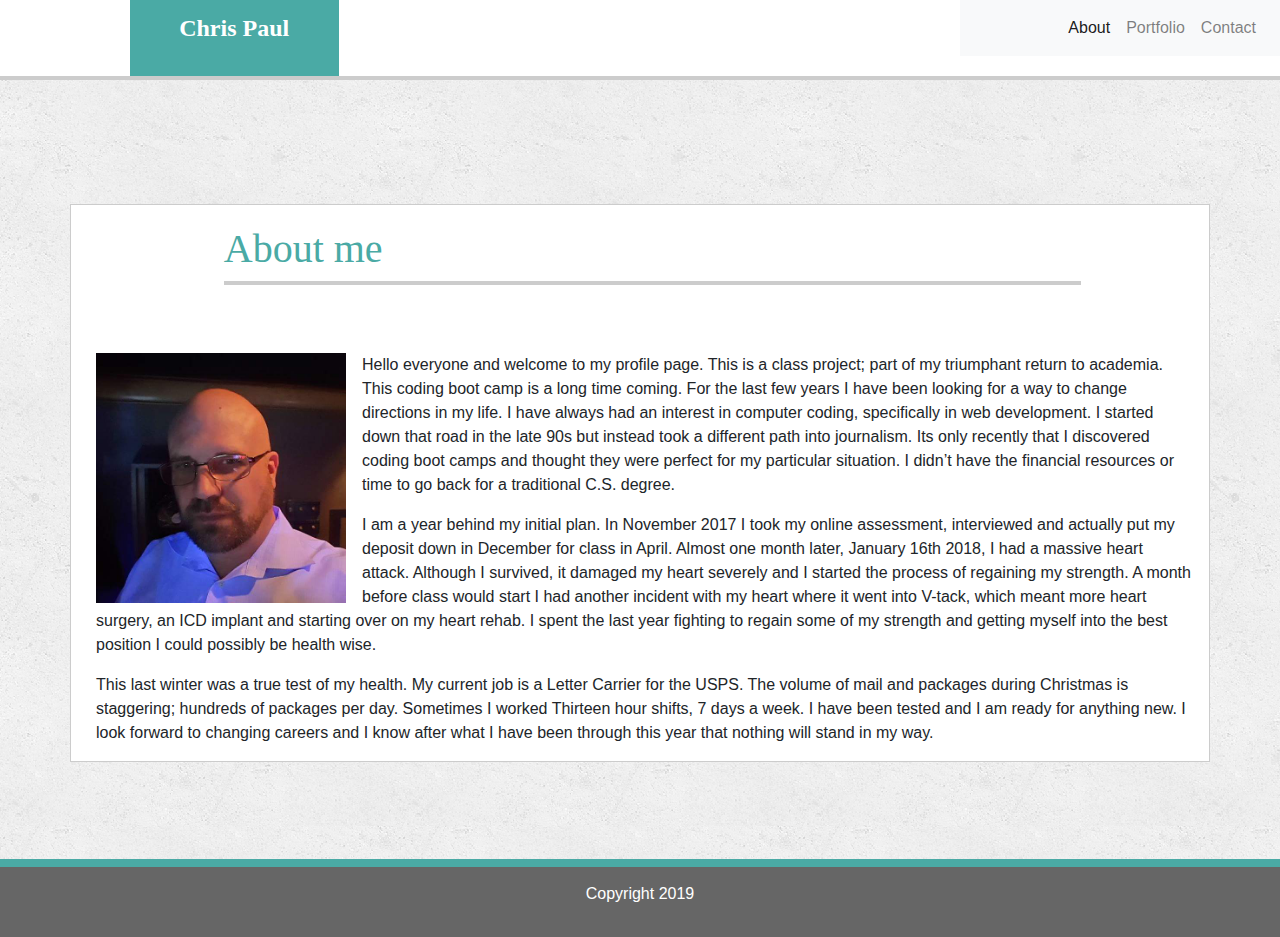
==== index.html @ 0825c5dd "help me" ====
<!DOCTYPE html>
<html lang="en">

<head>
  <title>Index</title>
  <meta charset="utf-8">
  <meta name="viewport" content="width=device-width, initial-scale=1">
  <link rel="stylesheet" href="https://maxcdn.bootstrapcdn.com/bootstrap/4.0.0/css/bootstrap.min.css">
  <link rel="stylesheet" type="text/css" href="css/style.css">
  <link rel="stylesheet" href="css/bootstrap-responsive.css">

</head>

<body>
  <div class="container-fluid" id= "masthead">
    <div class="row">
      <div class="col-sm-1"></div>

      <div class="col-sm-2" id="logo">Chris Paul</div>
      <div class="col-sm-2"></div>
      <div class="col-sm-2"></div>
      <div class="col-sm-4">

        <nav class="navbar fixed-top navbar-expand-md navbar-light bg-light">
         
            <button class="navbar-toggler" type="button" data-toggle="collapse" data-target="#navbarCollapse"
              aria-controls="navbarCollapse" aria-expanded="false" aria-label="Toggle navigation">
              <span class="navbar-toggler-icon"></span>
            </button>
            <div class="collapse navbar-collapse" id="navbarCollapse">
              <!-- left navigation links -->


              <!-- right navigation link -->
              <ul class="nav navbar-nav ml-auto">
                <li class="nav-item active">
                  <a class="nav-link" href="index.html">About</a>
                </li>

                <!-- regular navigation link -->
                <li class="nav-item">
                  <a class="nav-link" href="portfolio.html">Portfolio</a>
                </li>
                <li class="nav-item">
                  <a class="nav-link" href="contact.html">Contact</a>
                </li>
              </ul>
            </div>
          
        </nav>

      </div>
    </div>
    <div class="col-sm-1"></div>
  </div>
  </div>



  <div class="jumbotron">
    <div class="container middle">
     
      <div class="row">

        <div class="col-md-1"></div>
        <div class="col-md-10">
          <div class="heading">
            <h1>About me</h1>
          </div>
        </div>
        <div class="col-md-1"></div>
      </div>

      <div class="row-fluid">

        <article class="row single-post mt-5 no-gutters">
          <div class="col-md-12">
            <div class="image-wrapper float-left pr-3">
              <img src="images/chrispaul.jpg" class="nohover" width="250" height="250" alt="Picture of Christopher Paul">
            </div>
            <p>
              Hello everyone and welcome to my profile page. This is a class project; part of my
              triumphant return to academia. This coding boot camp is a long time coming. For the
              last few years I have been looking for a way to change directions in my life. I have
              always had an interest in computer coding, specifically in web development. I started
              down that road in the late 90s but instead took a different path into journalism. Its
              only recently that I discovered coding boot camps and thought they were perfect for my
              particular situation. I didn’t have the financial resources or time to go back for a
              traditional C.S. degree.</p>
            <p>
              I am a year behind my initial plan. In November 2017 I took my online assessment,
              interviewed and actually put my deposit down in December for class in April. Almost one
              month later, January 16th 2018, I had a massive heart attack. Although I survived, it
              damaged my heart severely and I started the process of regaining my strength. A month
              before class would start I had another incident with my heart where it went into
              V-tack, which meant more heart surgery, an ICD implant and starting over on my heart
              rehab. I spent the last year fighting to regain some of my strength and getting myself
              into the best position I could possibly be health wise.
            </p>
            <p>
              This last winter was a true test of my health. My current job is a Letter Carrier for
              the USPS. The volume of mail and packages during Christmas is staggering; hundreds of
              packages per day. Sometimes I worked Thirteen hour shifts, 7 days a week. I have been
              tested and I am ready for anything new. I look forward to changing careers and I know
              after what I have been through this year that nothing will stand in my way.</p>
          </div>
        </article>

      </div>
    </div>
  </div>
   





  <div class="row">

    <div class="col-md-12 spacer">
      <!-- does the line need to have a sperate word or name in an empty column -->

    </div>
  </div>
  <footer>
    <p>Copyright 2019</p>
  </footer>
  <!-- can we use a regular footer or does it have to be BS -->





</body>

</html>
---- css/style.css ----
body{
    background-image: url(../images/concrete_seamless1.png);
  }  

.jumbotron {
  margin-top: 60px;
  background-image: url(../images/concrete_seamless1.png);
  }
  #logo{
    background-color: #4aaaa5;
    color: #ffffff;
    font-size: 24px;
    font-weight: bold;
    font-family: 'Georgia', Times, Times New Roman, serif;
    text-align: center;
    padding: 10px;
    height: 76px;
  }
  li a:hover {
  background-color: #4aaaa5;
  height: 40px;
}
img.nohover:hover {
    opacity: 1.0;
    filter: alpha(opacity=1.0);
  }
  img:hover {
    opacity: 0.5;
    filter: alpha(opacity=50);  
  }

    .container-fluid {
    
    background-color: white;
  }  

  
  .games{
    padding: 10px;
    position:absolute;
    width:300px;
    height: 50px;
    background-color:#4aaaa5;
    color:#ffffff;
    top:140px;
     
    font-size:17px;
    z-index:2;
    text-align: center;
    text-indent: 0;
  }
  .box{
  
    margin-left: 18%;
    padding: 10px;
   border: 10px;

  z-index:1;
}
.row{
  margin-left: 10px;
}
.navbar{
  margin-left: 75%;
 
}


  footer {
    border-top: 8px solid #4aaaa5;
    background-color: #666666;

    padding: 15px;
    color: #ffffff;
    text-align: center;
  }

   #masthead {
    height: 80px;
    border-bottom: 4px solid  #cccccc;
   
  }

  .middle {
    border: 1px solid #ccc;
    background-color: white;

  }

  .heading {
    font-family: 'Georgia', Times, Times New Roman, serif;
    color: #4aaaa5;
    font-size: 24px;
    font-weight: bold;
    
    border-bottom-style: solid;
    border-bottom-color: #cccccc;
    border-bottom-width: 4px;
    margin: 20px;
  }
  .btn {
     
    background-color: #4aaaa5;
    color: white;
    
    border-color: #4aaaa5;
    font-family:'Arial', 'Helvetica Neue', Helvetica, sans-serif;
    
     
  }
  .btn:hover {
    background-color: #1f6e6a;
  }
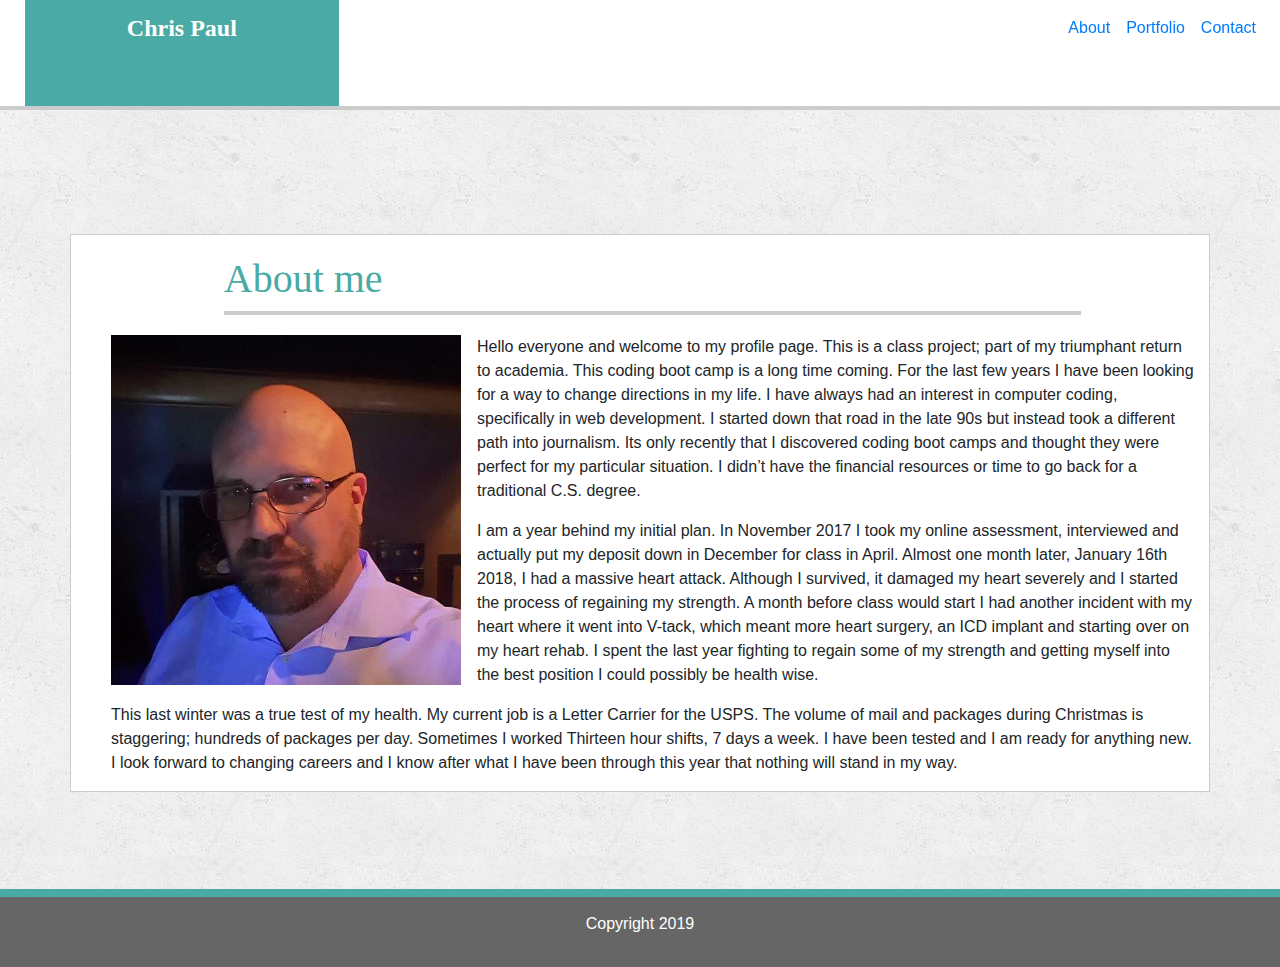
==== commit 99b8b57a: "update number 2" ====
--- a/index.html
+++ b/index.html
@@ -12,49 +12,55 @@
 </head>
 
 <body>
-  <div class="container-fluid" id= "masthead">
-    <div class="row">
-      <div class="col-sm-1"></div>
-
-      <div class="col-sm-2" id="logo">Chris Paul</div>
-      <div class="col-sm-2"></div>
-      <div class="col-sm-2"></div>
-      <div class="col-sm-4">
-
-        <nav class="navbar fixed-top navbar-expand-md navbar-light bg-light">
-         
-            <button class="navbar-toggler" type="button" data-toggle="collapse" data-target="#navbarCollapse"
-              aria-controls="navbarCollapse" aria-expanded="false" aria-label="Toggle navigation">
-              <span class="navbar-toggler-icon"></span>
-            </button>
-            <div class="collapse navbar-collapse" id="navbarCollapse">
-              <!-- left navigation links -->
-
-
-              <!-- right navigation link -->
-              <ul class="nav navbar-nav ml-auto">
-                <li class="nav-item active">
-                  <a class="nav-link" href="index.html">About</a>
-                </li>
-
-                <!-- regular navigation link -->
-                <li class="nav-item">
-                  <a class="nav-link" href="portfolio.html">Portfolio</a>
-                </li>
-                <li class="nav-item">
-                  <a class="nav-link" href="contact.html">Contact</a>
-                </li>
-              </ul>
-            </div>
+    <div class="container-fluid masthead">
+        <div class="row">
           
-        </nav>
-
+    
+          <div class="col" id="logo">Chris Paul</div>
+          
+        </div>
+        <div class="row" id="nav">
+          <div class="col"></div>
+          <div class="col"></div>
+          <div class="col"></div>
+          <div class="col"></div>
+          <div class="col"></div>
+          <div class="col">
+    
+            <nav class="navbar fixed-top navbar-expand-md">
+    
+              <button class="navbar-toggler" type="button" data-toggle="collapse" data-target="#navbarCollapse"
+                aria-controls="navbarCollapse" aria-expanded="false" aria-label="Toggle navigation">
+                <span class="navbar-toggler-icon"></span>
+              </button>
+              <div class="collapse navbar-collapse" id="navbarCollapse">
+                <!-- left navigation links -->
+    
+    
+                <!-- right navigation link -->
+                <ul class="nav navbar-nav ml-auto">
+                  <li class="nav-item active">
+                    <a class="nav-link" href="index.html">About</a>
+                  </li>
+    
+                  <!-- regular navigation link -->
+                  <li class="nav-item">
+                    <a class="nav-link" href="portfolio.html">Portfolio</a>
+                  </li>
+                  <li class="nav-item">
+                    <a class="nav-link" href="contact.html">Contact</a>
+                  </li>
+                </ul>
+              </div>
+    
+            </nav>
+    
+          </div>
+        </div>
+        <div class="col-sm-1"></div>
       </div>
-    </div>
-    <div class="col-sm-1"></div>
-  </div>
-  </div>
-
+      </div>
+    
 
 
   <div class="jumbotron">
@@ -68,15 +74,16 @@
             <h1>About me</h1>
           </div>
         </div>
-        <div class="col-md-1"></div>
+       
       </div>
 
       <div class="row-fluid">
 
-        <article class="row single-post mt-5 no-gutters">
-          <div class="col-md-12">
-            <div class="image-wrapper float-left pr-3">
-              <img src="images/chrispaul.jpg" class="nohover" width="250" height="250" alt="Picture of Christopher Paul">
+        <article class="row">
+          <!-- <div class="col-md-2"></div> -->
+              <div class="col">
+            <div class="image-wrapper float-md-left pr-3">
+              <img src="images/chrispaul.jpg" id="auth-image" class="nohover" width="350" height="350" alt="Picture of Christopher Paul">
             </div>
             <p>
               Hello everyone and welcome to my profile page. This is a class project; part of my
--- a/css/style.css
+++ b/css/style.css
@@ -7,6 +7,9 @@
   background-image: url(../images/concrete_seamless1.png);
   }
   #logo{
+    
+    margin-right: 75%;
+    width: 200px;
     background-color: #4aaaa5;
     color: #ffffff;
     font-size: 24px;
@@ -14,7 +17,13 @@
     font-family: 'Georgia', Times, Times New Roman, serif;
     text-align: center;
     padding: 10px;
-    height: 76px;
+    height: 106px;
+  }
+  .masthead {
+    width: 100%;
+    height: 110px;
+    border-bottom: 4px solid  #cccccc;
+    background-color: white;
   }
   li a:hover {
   background-color: #4aaaa5;
@@ -34,7 +43,14 @@
     background-color: white;
   }  
 
-  
+  .box{
+   
+ 
+    padding: 10px;
+   border: 10px;
+
+  z-index:1;
+}
   .games{
     padding: 10px;
     position:absolute;
@@ -43,15 +59,14 @@
     background-color:#4aaaa5;
     color:#ffffff;
     top:140px;
-     
     font-size:17px;
     z-index:2;
     text-align: center;
     text-indent: 0;
   }
   .box{
-  
-    margin-left: 18%;
+   
+
     padding: 10px;
    border: 10px;
 
@@ -75,11 +90,7 @@
     text-align: center;
   }
 
-   #masthead {
-    height: 80px;
-    border-bottom: 4px solid  #cccccc;
-   
-  }
+  
 
   .middle {
     border: 1px solid #ccc;
@@ -110,4 +121,39 @@
   }
   .btn:hover {
     background-color: #1f6e6a;
-  }+  }
+   
+  .row-fluid.no-gutters {
+    margin-right: 0;
+    margin-left: 0;
+  
+  
+  }
+   
+
+  
+ @media screen and (max-width: 640px){
+  
+     
+     #logo {
+       width: 100%;
+       height: 50px;
+      
+    } 
+    .box{
+    margin-left: 16.5%;
+    }
+    nav{
+      width:75%;
+      position: static;
+    }
+    
+     #masthead{
+       position: static;
+     }
+
+    
+    }
+    
+      
+  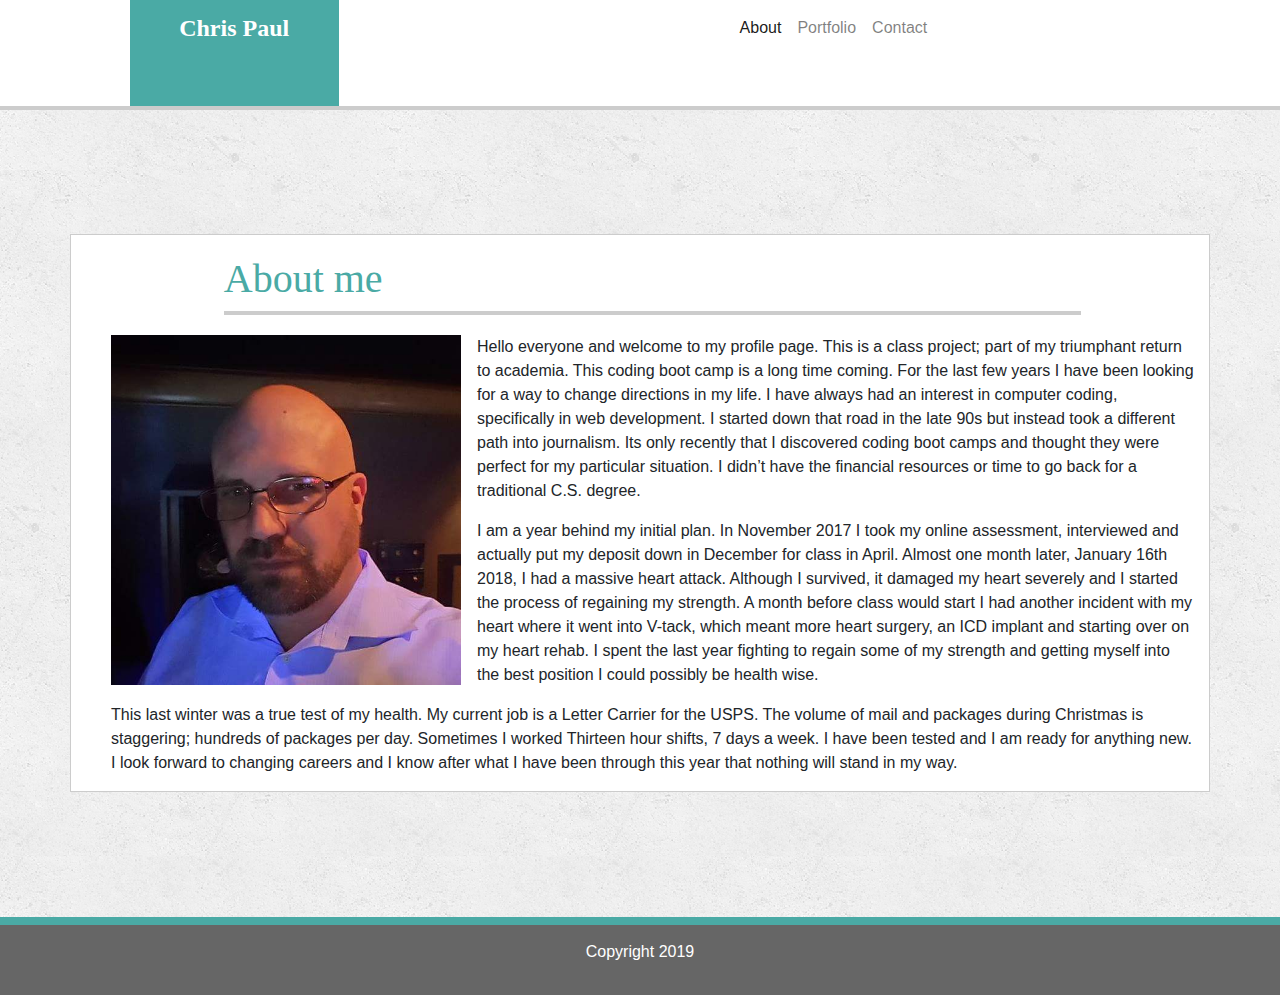
==== commit cac59fe7: "almost final update" ====
--- a/index.html
+++ b/index.html
@@ -12,47 +12,41 @@
 </head>
 
 <body>
-    <div class="container-fluid masthead">
+    <div class="container-fluid" id= "masthead">
         <div class="row">
-          
+          <div class="col-sm-1"></div>
     
-          <div class="col" id="logo">Chris Paul</div>
-          
-        </div>
-        <div class="row" id="nav">
-          <div class="col"></div>
-          <div class="col"></div>
-          <div class="col"></div>
-          <div class="col"></div>
-          <div class="col"></div>
-          <div class="col">
+          <div class="col-sm-2" id="logo">Chris Paul</div>
+          <div class="col-sm-1"></div>
+          <div class="col-sm-1"></div>
+          <div class="col-sm-4">
     
-            <nav class="navbar fixed-top navbar-expand-md">
-    
-              <button class="navbar-toggler" type="button" data-toggle="collapse" data-target="#navbarCollapse"
-                aria-controls="navbarCollapse" aria-expanded="false" aria-label="Toggle navigation">
-                <span class="navbar-toggler-icon"></span>
-              </button>
-              <div class="collapse navbar-collapse" id="navbarCollapse">
-                <!-- left navigation links -->
+            <nav class="navbar fixed-top navbar-expand-md navbar-light">
+             
+                <button class="navbar-toggler" type="button" data-toggle="collapse" data-target="#navbarCollapse"
+                  aria-controls="navbarCollapse" aria-expanded="false" aria-label="Toggle navigation">
+                  <span class="navbar-toggler-icon"></span>
+                </button>
+                <div class="collapse navbar-collapse" id="navbarCollapse">
+                  <!-- left navigation links -->
     
     
-                <!-- right navigation link -->
-                <ul class="nav navbar-nav ml-auto">
-                  <li class="nav-item active">
-                    <a class="nav-link" href="index.html">About</a>
-                  </li>
+                  <!-- right navigation link -->
+                  <ul class="nav navbar-nav ml-auto">
+                    <li class="nav-item active">
+                      <a class="nav-link" href="index.html">About</a>
+                    </li>
     
-                  <!-- regular navigation link -->
-                  <li class="nav-item">
-                    <a class="nav-link" href="portfolio.html">Portfolio</a>
-                  </li>
-                  <li class="nav-item">
-                    <a class="nav-link" href="contact.html">Contact</a>
-                  </li>
-                </ul>
-              </div>
-    
+                    <!-- regular navigation link -->
+                    <li class="nav-item">
+                      <a class="nav-link" href="portfolio.html">Portfolio</a>
+                    </li>
+                    <li class="nav-item">
+                      <a class="nav-link" href="contact.html">Contact</a>
+                    </li>
+                  </ul>
+                </div>
+              
             </nav>
     
           </div>
@@ -61,11 +55,14 @@
       </div>
       </div>
     
+    
+    
+    
 
 
   <div class="jumbotron">
     <div class="container middle">
-     
+
       <div class="row">
 
         <div class="col-md-1"></div>
@@ -74,14 +71,14 @@
             <h1>About me</h1>
           </div>
         </div>
-       
+
       </div>
 
       <div class="row-fluid">
 
         <article class="row">
-          <!-- <div class="col-md-2"></div> -->
-              <div class="col">
+         
+          <div class="col">
             <div class="image-wrapper float-md-left pr-3">
               <img src="images/chrispaul.jpg" id="auth-image" class="nohover" width="350" height="350" alt="Picture of Christopher Paul">
             </div>
@@ -116,7 +113,7 @@
       </div>
     </div>
   </div>
-   
+
 
 
 
@@ -124,16 +121,13 @@
 
   <div class="row">
 
-    <div class="col-md-12 spacer">
-      <!-- does the line need to have a sperate word or name in an empty column -->
-
+    <div class="col-md-12 spacer"> 
     </div>
   </div>
   <footer>
     <p>Copyright 2019</p>
   </footer>
-  <!-- can we use a regular footer or does it have to be BS -->
-
+ 
 
 
 
--- a/css/style.css
+++ b/css/style.css
@@ -5,11 +5,16 @@
 .jumbotron {
   margin-top: 60px;
   background-image: url(../images/concrete_seamless1.png);
+  margin-bottom: 60px;
   }
-  #logo{
+  /* #navrow{
+    width: 100%;
+    height: 50px;
+  } */
+   #logo{
     
-    margin-right: 75%;
-    width: 200px;
+    /* margin-right: 35%; */
+    width: 100px;
     background-color: #4aaaa5;
     color: #ffffff;
     font-size: 24px;
@@ -18,8 +23,8 @@
     text-align: center;
     padding: 10px;
     height: 106px;
-  }
-  .masthead {
+  } 
+  #masthead {
     width: 100%;
     height: 110px;
     border-bottom: 4px solid  #cccccc;
@@ -75,10 +80,10 @@
 .row{
   margin-left: 10px;
 }
-.navbar{
-  margin-left: 75%;
- 
-}
+ .navbar{
+  margin-left: 10%;
+ position: static;
+} 
 
 
   footer {
@@ -122,20 +127,14 @@
   .btn:hover {
     background-color: #1f6e6a;
   }
-   
-  .row-fluid.no-gutters {
-    margin-right: 0;
-    margin-left: 0;
-  
-  
-  }
+ 
    
 
   
  @media screen and (max-width: 640px){
   
      
-     #logo {
+     .logo {
        width: 100%;
        height: 50px;
       
@@ -143,17 +142,17 @@
     .box{
     margin-left: 16.5%;
     }
-    nav{
-      width:75%;
+     nav{
+       width:75%; 
       position: static;
     }
     
      #masthead{
-       position: static;
-     }
+      width: 100%;
+     } 
 
     
     }
     
       
-  +   